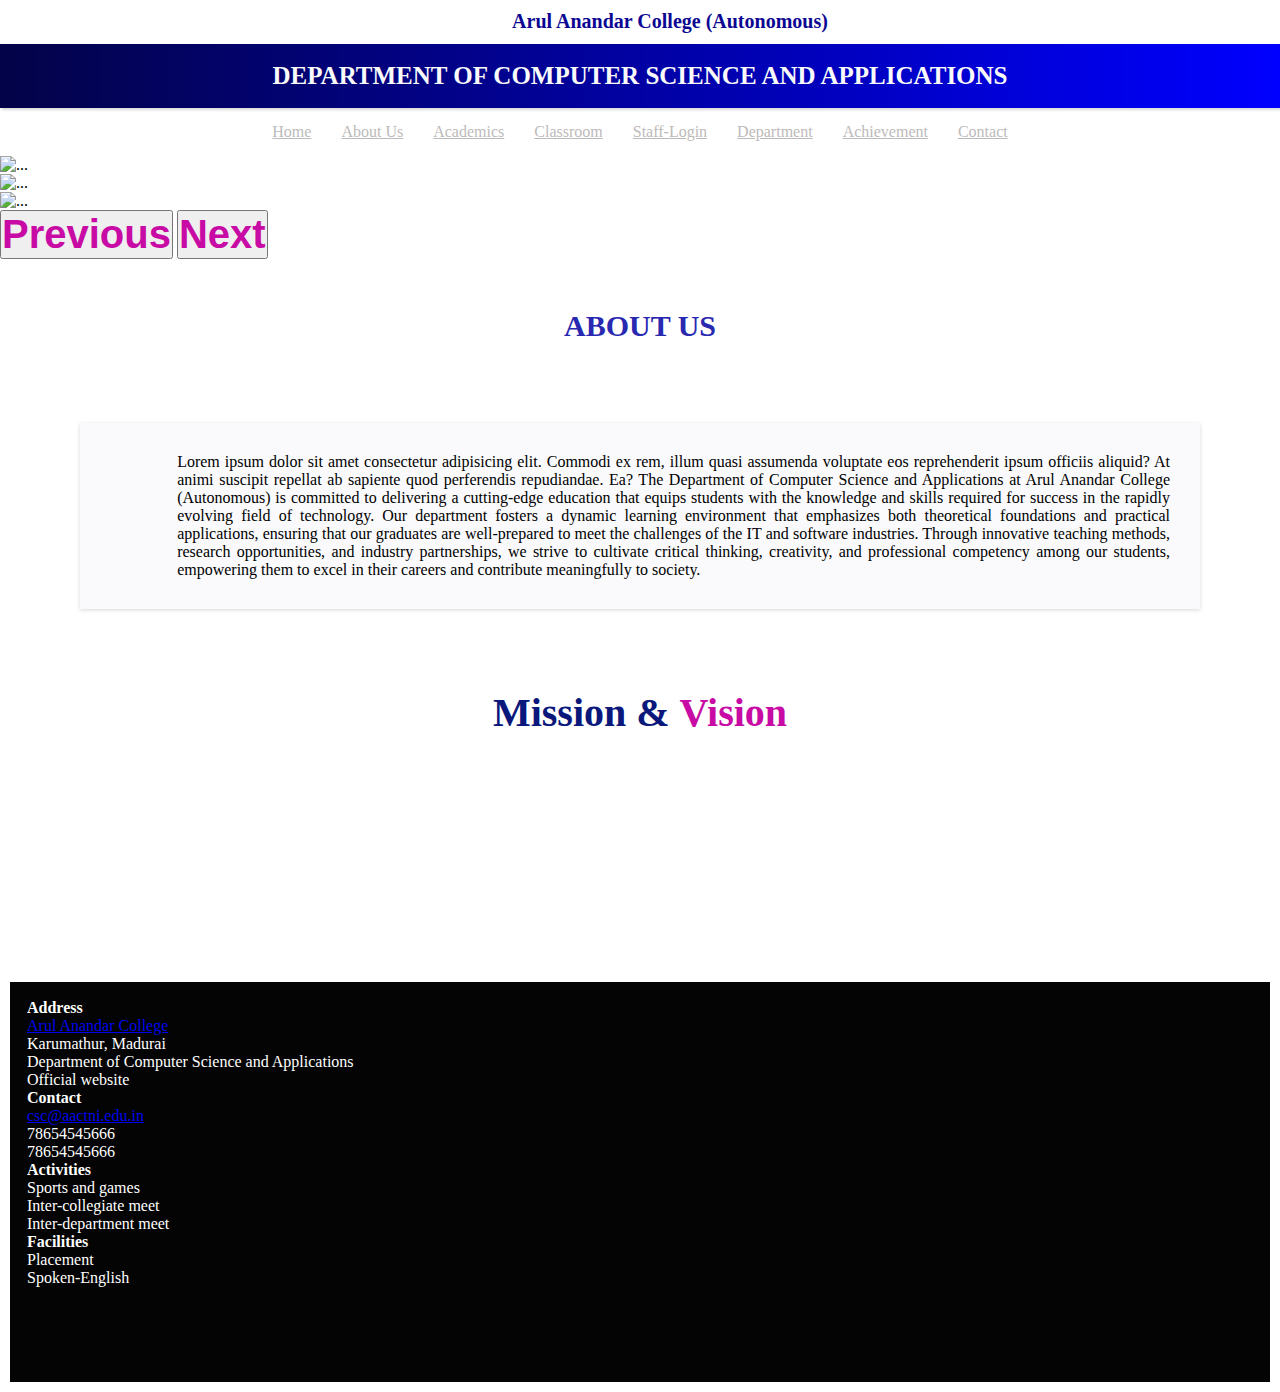
==== index.html @ 1d93b9df "class added" ====
<!DOCTYPE html>
<html lang="en">

<head>
  <meta charset="UTF-8">
  <meta name="viewport" content="width=device-width, initial-scale=1.0">
  <title>Document</title>
  <link rel="stylesheet" href="./assets/css/index.css">
  <link rel="stylesheet" href="https://cdn.jsdelivr.net/npm/bootstrap@4.6.2/dist/css/bootstrap.min.css"
    integrity="sha384-xOolHFLEh07PJGoPkLv1IbcEPTNtaed2xpHsD9ESMhqIYd0nLMwNLD69Npy4HI+N" crossorigin="anonymous">
  <link href="https://unpkg.com/aos@2.3.1/dist/aos.css" rel="stylesheet">
  <script src="https://unpkg.com/aos@2.3.1/dist/aos.js"></script>
  <script type="module" src="https://unpkg.com/ionicons@7.1.0/dist/ionicons/ionicons.esm.js"></script>
</head>

<body>
  <!-- header-starts -->
  <div class="header">
    <div class="logo">
      <img src="assets/images/AAC_logo_png.png" alt="">
      <h2>Arul Anandar College (Autonomous)</h2>
    </div>
    <div class="icon">
      <ion-icon name="menu-outline"></ion-icon>
    </div>
  </div>
  <!-- header-ends -->
  
  <!-- sub-navbar -->
  <div class="subnav">
    <div class="sublogo">
      <h2>DEPARTMENT OF COMPUTER SCIENCE AND APPLICATIONS</h2>
    </div>
  </div>
  <!-- navbar-starts -->
  <nav>
    <div class="menu">
      <div class="m">
        <a href="#">Home </a>
      </div>
      <div class="m">
        <a href="#aboutus">About Us</a>
      </div>
      <div class="m">
        <a href="#">Academics</a>
      </div>
      <div class="m">
        <a href="home.html">Classroom</a>
      </div>
      <div class="m">
        <a href="Staff login .html">Staff-Login</a>
      </div>
      <div class="m">
        <a href="#">Department</a>
      </div>
      <div class="m">
        <a href="#">Achievement</a>
      </div>
      <div class="m">
        <a href="#">Contact</a>
      </div>
    </div>
  </nav>
  
  <!-- carousel-starts -->
  <div id="carouselExampleControls" class="carousel slide" data-ride="carousel">
    <div class="carousel-inner">
      <div class="carousel-item active">
        <img src="./assets/images/caro-img-1.png" class=" w-100 caro-img" alt="...">
      </div>
      <div class="carousel-item">
        <img src="./assets/images/caro-img-2.png" class="d-block w-100 caro-img" alt="...">
      </div>
      <div class="carousel-item">
        <img src="./assets/images/caro-img-3.png" class="d-block w-100 caro-img" alt="...">
      </div>
    </div>
    <button class="carousel-control-prev" type="button" data-target="#carouselExampleControls" data-slide="prev">
      <span class="carousel-control-prev-icon" aria-hidden="true"></span>
      <span class="sr-only">Previous</span>
    </button>
    <button class="carousel-control-next" type="button" data-target="#carouselExampleControls" data-slide="next">
      <span class="carousel-control-next-icon" aria-hidden="true"></span>
      <span class="sr-only">Next</span>
    </button>
  </div>
  <!-- carousel-Ends -->
  
  <!-- about-us-starts -->
  <div class="aboutus" id="aboutus">
    <script>
      AOS.init();
    </script>
    <h2>ABOUT US</h2>
    <div class="aboutlogo">
      <img src="assets/images/about-us1.png" alt="" data-aos="fade-up">
      <p>Lorem ipsum dolor sit amet consectetur adipisicing elit. Commodi ex rem, illum quasi assumenda voluptate eos
        reprehenderit ipsum officiis aliquid? At animi suscipit repellat ab sapiente quod perferendis repudiandae. Ea?
        The Department of Computer Science and Applications at Arul Anandar College (Autonomous) is committed to
        delivering a cutting-edge education that equips students with the knowledge and skills required for success in
        the rapidly evolving field of technology. Our department fosters a dynamic learning environment that emphasizes
        both theoretical foundations and practical applications, ensuring that our graduates are well-prepared to meet
        the challenges of the IT and software industries. Through innovative teaching methods, research opportunities,
        and industry partnerships, we strive to cultivate critical thinking, creativity, and professional competency
        among our students, empowering them to excel in their careers and contribute meaningfully to society.</p>
    </div>
  </div>
  <!-- about-us-ends -->

  <!-- vision-mission-starts -->
  <h2 class="abhead">Mission & <span>Vision</span></h2>
  <br>
  <br>
  <br>

  <div class="conatiner">
    <div class="mission" data-aos="fade-right">
      <h4 style="margin-top: 10px; font-weight: bold; color: green;">Mission</h4>
      <img src="assets/images/missionn.gif" alt="" data-aos="flip-left">
      <p>Lorem ipsum dolor sit amet consectetur adipisicing elit. Nostrum quia deleniti a, tenetur corporis nemo
        officiis nam voluptatem asperiores dignissimos architecto est magni distinctio velit nulla consequatur commodi
        fugit repellat?</p>
    </div>
    <div class="vission" data-aos="fade-left">
      <h4 style="margin-top: 10px; font-weight: bold; color: rgb(44, 14, 212);">Vision</h4>
      <img src="assets/images/vission.gif" alt="">
      <p>Lorem ipsum dolor sit amet consectetur adipisicing elit. Nostrum quia deleniti a, tenetur corporis nemo
        officiis nam voluptatem asperiores dignissimos architecto est magni distinctio velit nulla consequatur commodi
        fugit repellat?</p>
    </div>
  </div>
  <!-- vision-mission-ends -->

  <br>
  <br>
  <br>

  <!-- footer-starts -->
  <div class="footer">
    <div class="container-3">
      <div class="row">
        <div class="col-3 foot">
          <h4>Address</h4>
          <ul style="list-style: none;">
            <li><a href="#">Arul Anandar College</a></li>
            <li>Karumathur, Madurai</li>
            <li>Department of Computer Science and Applications</li>
            <li>Official website</li>
          </ul>
        </div>
        <div class="col-3 foot">
          <h4>Contact</h4>
          <ul style="list-style: none;">
            <li><a href="#">csc@aactni.edu.in</a></li>
            <li>78654545666</li>
            <li>78654545666</li>
          </ul>
        </div>
        <div class="col-3 foot">
          <h4>Activities</h4>
          <ul style="list-style: none;">
            <li>Sports and games</li>
            <li>Inter-collegiate meet</li>
            <li>Inter-department meet</li>
          </ul>
        </div>
        <div class="col-3 foot">
          <h4>Facilities</h4>
          <ul style="list-style: none;">
            <li>Placement</li>
            <li>Spoken-English</li>
          </ul>
        </div>
      </div>
    </div>
  </div>
  <!-- footer-Ends -->

  <!-- Script to toggle menu on mobile view -->
  <script>
    document.addEventListener("DOMContentLoaded", function () {
      const menuIcon = document.querySelector(".icon");
      const menu = document.querySelector(".menu");

      // Function to toggle the menu
      const toggleMenu = () => {
        if (menu.style.display === "flex") {
          menu.style.display = "none";
        } else {
          menu.style.display = "flex";
          menu.style.flexDirection = "column";
          menu.style.position = "absolute";
          menu.style.right = "0";
          menu.style.top = "76px";
          menu.style.backgroundColor = " black";
          menu.style.padding = "30px";
          menu.style.gap = "20px";
          menu.style.width="200px"

        }
      };

      // Function to reset menu style on window resize
      const resetMenu = () => {
        if (window.innerWidth > 768) {
          menu.style.display = "flex";
          menu.style.flexDirection = "row";
          menu.style.position = "static";
          menu.style.backgroundColor = "transparent";
          menu.style.padding = "0";
          menu.style.gap = "10";
        } else {
          menu.style.display = "none";
        }
      };

      // Add event listeners
      menuIcon.addEventListener("click", toggleMenu);
      window.addEventListener("resize", resetMenu);

      // Initialize menu state
      resetMenu();
    });
  </script>

  <script src="https://cdn.jsdelivr.net/npm/jquery@3.5.1/dist/jquery.slim.min.js"
    integrity="sha384-DfXdz2htPH0lsSSs5nCTpuj/zy4C+OGpamoFVy38MVBnE+IbbVYUew+OrCXaRkfj" crossorigin="anonymous">
  </script>
  <script src="https://cdn.jsdelivr.net/npm/bootstrap@4.6.2/dist/js/bootstrap.bundle.min.js"
    integrity="sha384-Fy6S3B9q64WdZWQUiU+q4/2Lc6qeH5PvGL9q8VSC7npP5pV8v+GkfzJp4tm5lnF6" crossorigin="anonymous">
  </script>
</body>

</html>
---- assets/css/index.css ----
* {
    padding: 0px;
    margin: 0px;
    box-sizing: border-box;
}

html {
    scroll-behavior: smooth;
}

.header {
    color: #5c528f;
    display: flex;
    align-items: center;
    justify-content: space-around
}

.icon {
    display: none;
}

@media screen and (max-width: 768px) {
    .icon {
        display: block;
        font-size: 25px;
        cursor: pointer;
    }

}


.logo {
    display: flex;
    align-items: center;
    justify-content: center;
    margin-top: 0px;
    padding: 10PX;


}

.header .logo img {
    width: 60px;
    transition: transform 0.5s ease;

}

.logo img:hover {
    filter: drop-shadow(1px 1px 2px #d4d807);
    transform: rotateY(360deg);

}

.logo h2 {
    color: rgb(12, 7, 147);
    font-size: 20px;
}

.subnav {
    padding: 8px;
    color: rgb(250, 250, 250);
    text-align: center;
    margin-top: 1px;

    background: linear-gradient(to right, rgb(3, 3, 72), blue);
    box-shadow: rgba(0, 0, 0, 0.15) 1.95px 1.95px 2.6px;


}

.subnav h2 {
    font-size: 25px;
    padding: 10px;


}

/* navbar-starts */
nav {
    padding: 15px;

}

.menu {
    display: flex;
    align-items: center;
    justify-content: center;
    padding: 10px;
    gap: 30px;
    z-index: 2;
}

.menu a {
    color: rgb(189, 186, 186);
}

/* navbar-ends */

/* carousel-starts  */

.caro-img {
    height: 500px;


}

/* carousel-ends  */


/* about-us-starts */
/* about-us-starts */
.aboutus {
    text-align: center;
    margin-top: 50px;
    background-color: #ffffff;
}

.aboutus h2 {
    color: rgb(40, 40, 177);
    font-size: 30px;
    font-weight: bolder;

}

.aboutus p {
    text-align: justify;
    padding: 30px;
}

.aboutus img {

    width: 300px;
    max-width: 100%;
    /* Ensure the image doesn't overflow on smaller screens */
}

.aboutlogo {
    box-shadow: rgba(0, 0, 0, 0.16) 0px 1px 4px;
    background-color: rgb(250, 250, 252);
    margin: 80px;
    display: flex;
    align-items: center;
    justify-content: center;
    gap: 20px;
}

/* Media Query for Mobile Devices */
@media screen and (max-width: 768px) {
    .aboutus {
        margin: 20px;
        /* Reduce margin for smaller screens */
    }

    .aboutlogo {
        flex-direction: column;
        /* Ensure column layout on smaller screens */
        text-align: center;
        /* Center align the text on smaller screens */
    }

    .aboutus img {
        width: 100%;
        /* Make the image responsive */
        max-width: 300px;
        /* Ensure the image doesn't become too large */
    }

    .aboutlogo p {
        margin-top: 20px;
        /* Add some space between the image and text */
        padding: 0 20px;
        /* Add some padding for better readability on smaller screens */
    }

    .menu {
        
        display: none;
       
}


}



/* about-us-ends */


/* vision-mission-starts */
.conatiner {
    display: flex;
    text-align: center;
    justify-content: center;
    margin-top: 50px;
    gap: 40px;
    margin: 0 10%;

}

.conatiner img {
    width: 200px;
    height: 50%;
    max-width: 100%;
    /* Ensure the image doesn't overflow on smaller screens */

}

.mission {
    border: 2px solid green;

}

.mission:hover {
    box-shadow: rgba(0, 0, 0, 0.35) 0px 5px 15px;
}

.vission {
    border: 2px solid rgb(11, 30, 126);

}

.vission:hover {
    box-shadow: rgba(51, 14, 185, 0.35) 0px 5px 15px;
}

.abhead {
    text-align: center;
    font-size: 40px;
    font-weight: bolder;
    color: rgb(10, 24, 123);

}

span {
    text-align: center;
    font-size: 40px;
    font-weight: bolder;
    color: rgb(199, 11, 164);
}

@media screen and (max-width: 768px) {
    .conatiner {
        display: flex;
        flex-direction: column;
    }


}



/* vision-mission-ends */

.container-3 {
    padding: 17px;
    background-color: rgb(4, 4, 4);
    margin: 10px;
    height: 400px;
}

/* .container-3 .foot{
    border: solid 1px;
    border-color: azure;
} */
.container-3 h4,
ul {
    color: white;
}

::-webkit-scrollbar {
    width: 12px;
    /* Width of the scrollbar */
}

::-webkit-scrollbar-track {
    background: #f1f1f1;
    /* Background color of the scrollbar track */
}

::-webkit-scrollbar-thumb {
    background: #007bff;
    /* Background color of the scrollbar thumb */
    border-radius: 6px;
    /* Rounded corners of the scrollbar thumb */
}

::-webkit-scrollbar-thumb:hover {
    background: #0056b3;
    /* Color of the scrollbar thumb on hover */
}

/* Existing styles... */

/* Custom scrollbar styles for WebKit browsers */
::-webkit-scrollbar {
    width: 12px;
}

::-webkit-scrollbar-track {
    background: #fafafa;
}

::-webkit-scrollbar-thumb {
    background: #fcfcfc;
    border-radius: 6px;
}

::-webkit-scrollbar-thumb:hover {
    background: #cdcdcd;
}

/* For Firefox */
html {
    scrollbar-width: thin;
    /* Possible values: auto, thin, none */
    scrollbar-color: #5c528f white;
    /* Thumb color and track color */
}
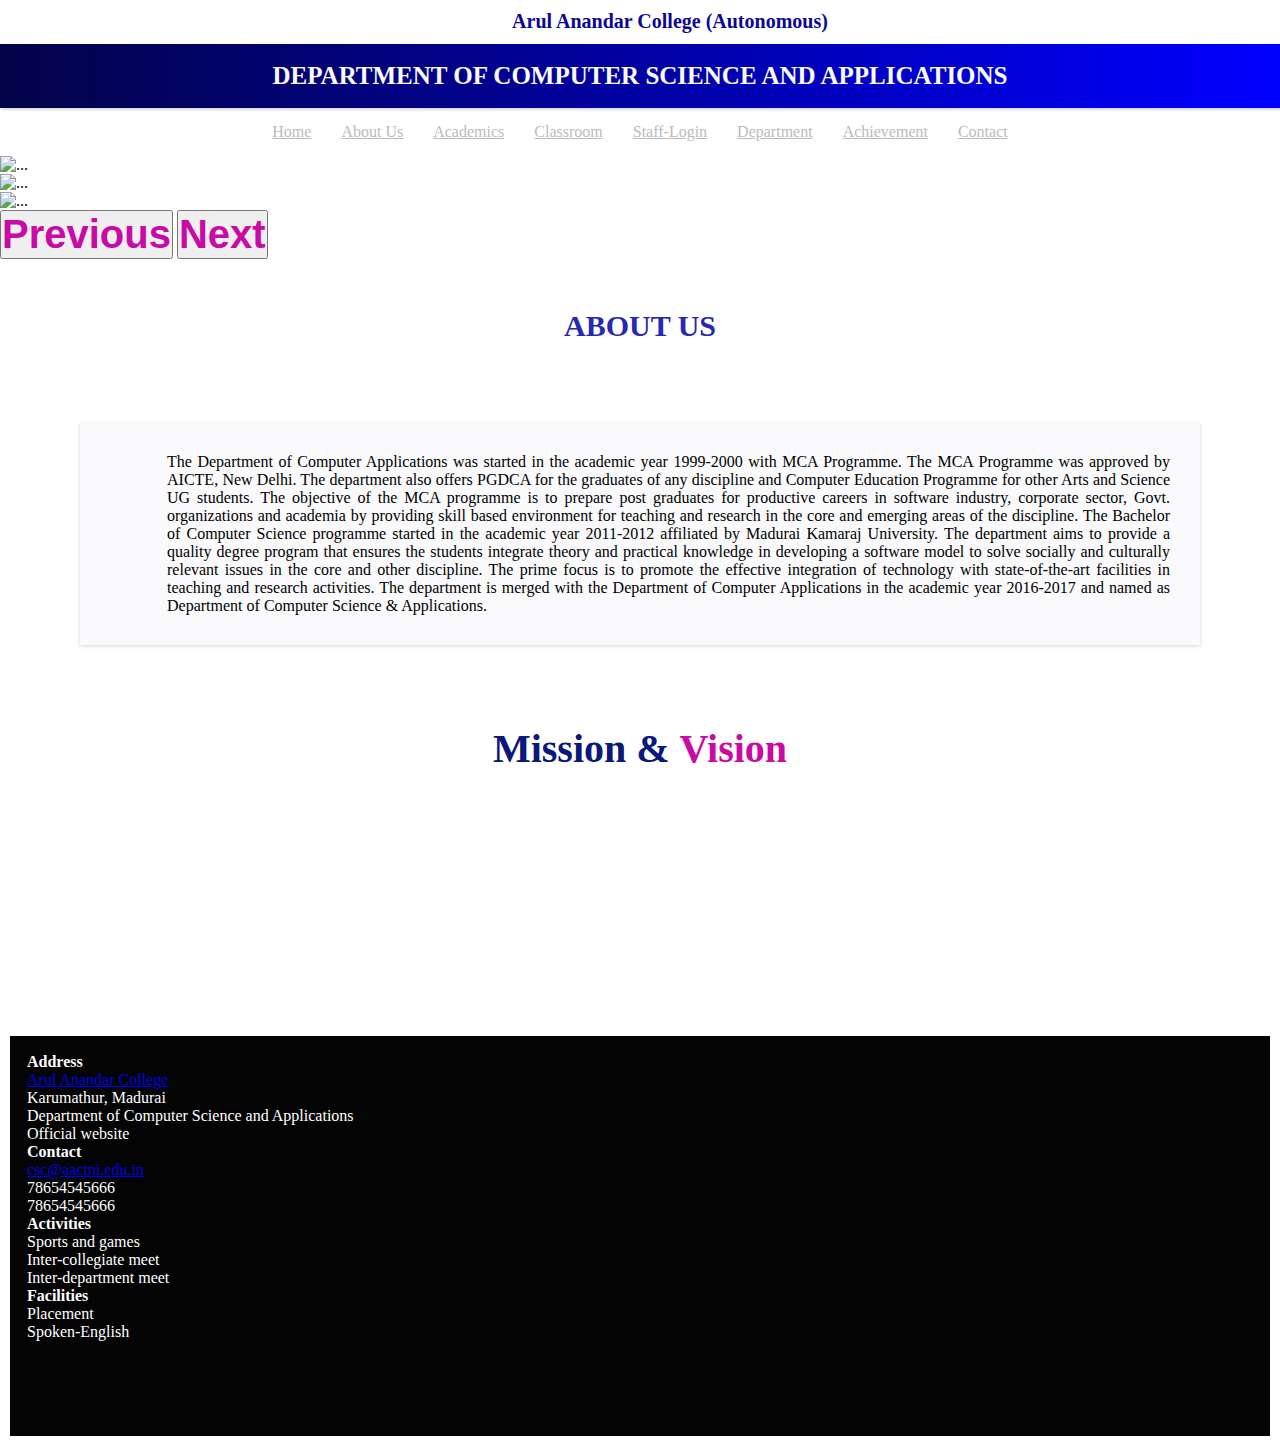
==== commit ad2cdaef: "link" ====
--- a/index.html
+++ b/index.html
@@ -45,7 +45,7 @@
         <a href="#">Academics</a>
       </div>
       <div class="m">
-        <a href="home.html">Classroom</a>
+        <a href="forgetsignup.html">Classroom</a>
       </div>
       <div class="m">
         <a href="Staff login .html">Staff-Login</a>
@@ -94,15 +94,18 @@
     <h2>ABOUT US</h2>
     <div class="aboutlogo">
       <img src="assets/images/about-us1.png" alt="" data-aos="fade-up">
-      <p>Lorem ipsum dolor sit amet consectetur adipisicing elit. Commodi ex rem, illum quasi assumenda voluptate eos
-        reprehenderit ipsum officiis aliquid? At animi suscipit repellat ab sapiente quod perferendis repudiandae. Ea?
-        The Department of Computer Science and Applications at Arul Anandar College (Autonomous) is committed to
-        delivering a cutting-edge education that equips students with the knowledge and skills required for success in
-        the rapidly evolving field of technology. Our department fosters a dynamic learning environment that emphasizes
-        both theoretical foundations and practical applications, ensuring that our graduates are well-prepared to meet
-        the challenges of the IT and software industries. Through innovative teaching methods, research opportunities,
-        and industry partnerships, we strive to cultivate critical thinking, creativity, and professional competency
-        among our students, empowering them to excel in their careers and contribute meaningfully to society.</p>
+      <p>The Department of Computer Applications was started in the academic year 1999-2000 with MCA Programme. The
+        MCA Programme was approved by AICTE, New Delhi. The department also offers PGDCA for the graduates of any
+        discipline and Computer Education Programme for other Arts and Science UG students. The objective of the MCA
+        programme is to prepare post graduates for productive careers in software industry, corporate sector, Govt.
+        organizations and academia by providing skill based environment for teaching and research in the core and
+        emerging areas of the discipline. The Bachelor of Computer Science programme started in the academic year
+        2011-2012 affiliated by Madurai Kamaraj University. The department aims to provide a quality degree program
+        that ensures the students integrate theory and practical knowledge in developing a software model to solve
+        socially and culturally relevant issues in the core and other discipline. The prime focus is to promote the
+        effective integration of technology with state-of-the-art facilities in teaching and research activities. The
+        department is merged with the Department of Computer Applications in the academic year 2016-2017 and named as
+        Department of Computer Science & Applications.</p>
     </div>
   </div>
   <!-- about-us-ends -->
@@ -117,16 +120,17 @@
     <div class="mission" data-aos="fade-right">
       <h4 style="margin-top: 10px; font-weight: bold; color: green;">Mission</h4>
       <img src="assets/images/missionn.gif" alt="" data-aos="flip-left">
-      <p>Lorem ipsum dolor sit amet consectetur adipisicing elit. Nostrum quia deleniti a, tenetur corporis nemo
-        officiis nam voluptatem asperiores dignissimos architecto est magni distinctio velit nulla consequatur commodi
-        fugit repellat?</p>
+      <p>To Provide a contemporary, comprehensive and student-centered environment for the teaching and learning of
+        computer science and related professional values.
+        Impart knowledge for planning, designing and building complex application and expertise in the field of
+        technology to cater the employment in IT& software industry.
+        Enhance professional competency to face the future challenges for the development of society</p>
     </div>
     <div class="vission" data-aos="fade-left">
       <h4 style="margin-top: 10px; font-weight: bold; color: rgb(44, 14, 212);">Vision</h4>
       <img src="assets/images/vission.gif" alt="">
-      <p>Lorem ipsum dolor sit amet consectetur adipisicing elit. Nostrum quia deleniti a, tenetur corporis nemo
-        officiis nam voluptatem asperiores dignissimos architecto est magni distinctio velit nulla consequatur commodi
-        fugit repellat?</p>
+      <p> Prepare the students for prolific career in software industry and academia by providing an excellent
+        environment of teaching and research in the core and emerging areas of the discipline</p>
     </div>
   </div>
   <!-- vision-mission-ends -->
@@ -139,7 +143,7 @@
   <div class="footer">
     <div class="container-3">
       <div class="row">
-        <div class="col-3 foot">
+        <div class="col-lg-3 col-md-6 col-sm-12 foot">
           <h4>Address</h4>
           <ul style="list-style: none;">
             <li><a href="#">Arul Anandar College</a></li>
@@ -148,7 +152,7 @@
             <li>Official website</li>
           </ul>
         </div>
-        <div class="col-3 foot">
+        <div class="col-lg-3 col-md-6 col-sm-12 foot">
           <h4>Contact</h4>
           <ul style="list-style: none;">
             <li><a href="#">csc@aactni.edu.in</a></li>
@@ -156,7 +160,7 @@
             <li>78654545666</li>
           </ul>
         </div>
-        <div class="col-3 foot">
+        <div class="col-lg-3 col-md-6 col-sm-12 foot">
           <h4>Activities</h4>
           <ul style="list-style: none;">
             <li>Sports and games</li>
@@ -164,7 +168,7 @@
             <li>Inter-department meet</li>
           </ul>
         </div>
-        <div class="col-3 foot">
+        <div class="col-lg-3 col-md-6 col-sm-12 foot">
           <h4>Facilities</h4>
           <ul style="list-style: none;">
             <li>Placement</li>
--- a/assets/css/index.css
+++ b/assets/css/index.css
@@ -257,6 +257,23 @@
     margin: 10px;
     height: 400px;
 }
+@media  (maxwidth:1024px){
+
+}
+@media  (maxwidth:768px){
+
+}
+@media  (maxwidth:425px) {
+
+.container-3 {
+    padding: 17px;
+    background-color: rgb(4, 4, 4);
+    margin: 10px;
+    height: 542px;
+}
+}
+    
+
 
 /* .container-3 .foot{
     border: solid 1px;
